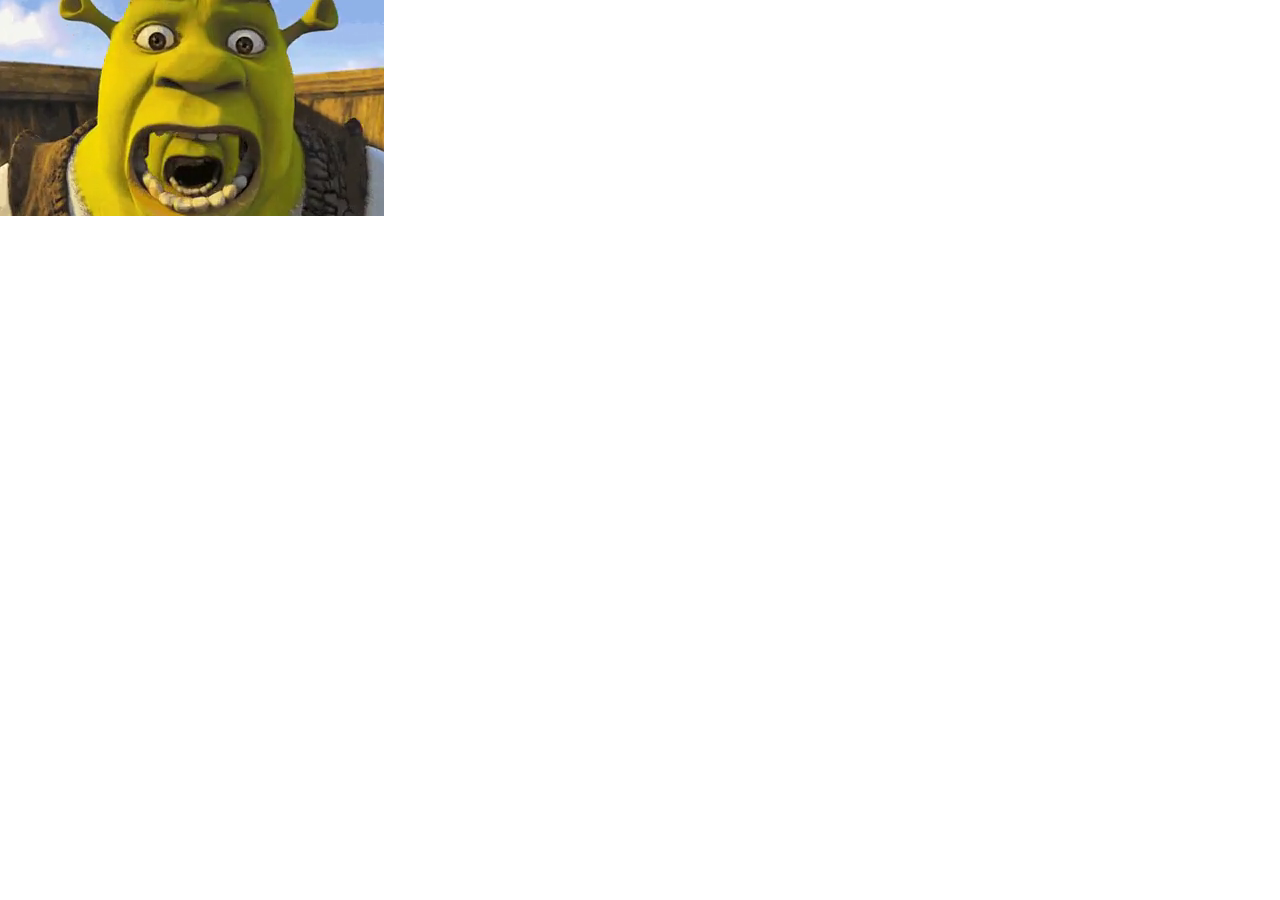
==== 1.html @ c8e8231d "Add files via upload" ====
<!DOCTYPE html>
<html>

<head>
    <meta charset="utf-8">
    <meta name="viewport" content="width=device-width, initial-scale=1.0, shrink-to-fit=no">
    <title>1</title>
    <link rel="stylesheet" href="assets/bootstrap/css/bootstrap.min.css">
    <link rel="stylesheet" href="assets/css/styles.css">
</head>

<body class="text-center m-auto flex-xl-fill justify-content-xl-center" style="margin: auto;margin-left: auto;margin-right: auto;margin-bottom: auto;margin-top: auto;"><video class="flex-fill m-auto flex-xl-fill justify-content-xl-center" width="384" height="216" style="margin-right: auto;margin-left: auto;" preload="auto" autoplay="" loop="" muted=""><source src="./1.mp4" type="video/mp4"></video>
    <script src="assets/js/jquery.min.js"></script>
    <script src="assets/bootstrap/js/bootstrap.min.js"></script>
</body>

</html>
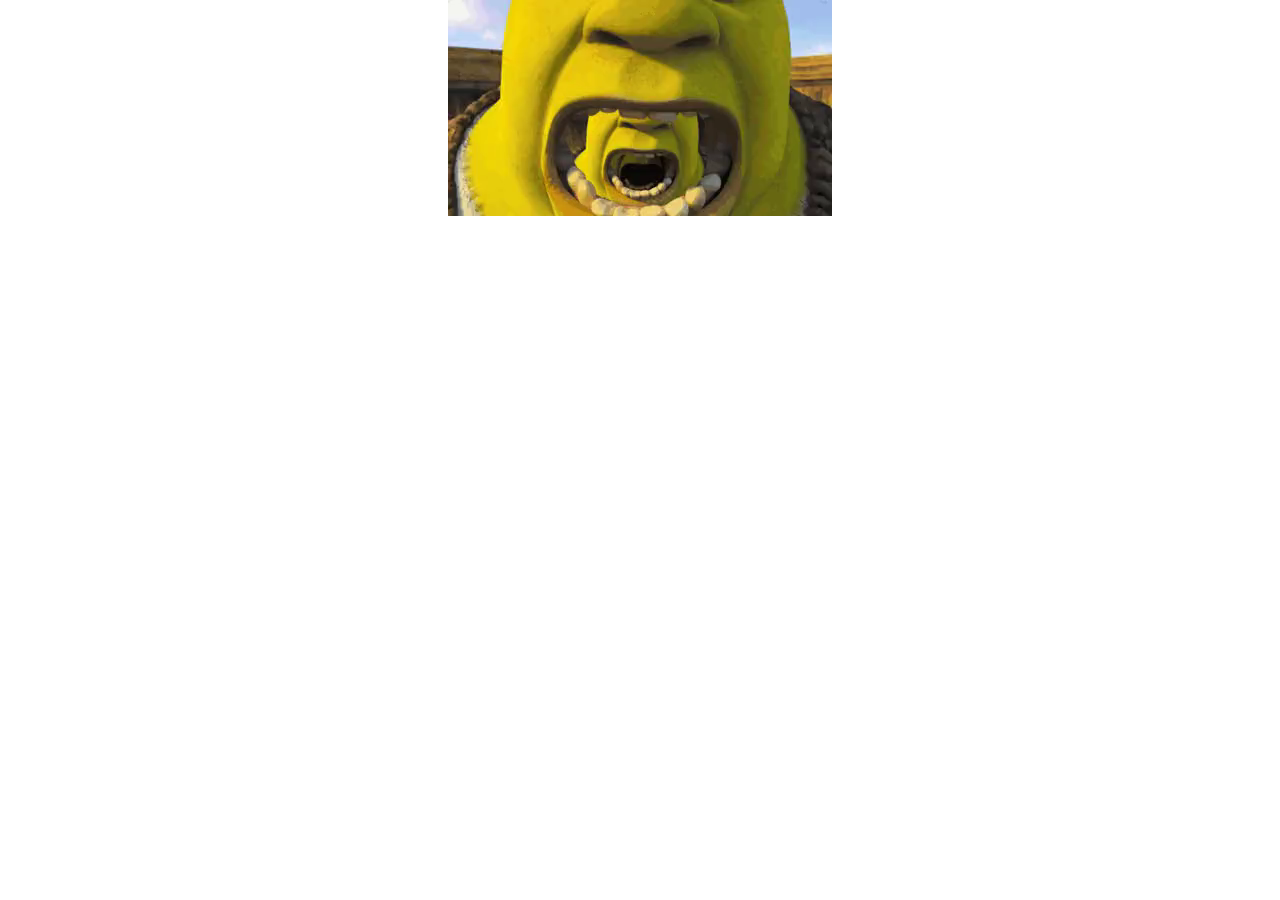
==== commit 9b97df79: "Add files via upload" ====
--- a/1.html
+++ b/1.html
@@ -9,7 +9,7 @@
     <link rel="stylesheet" href="assets/css/styles.css">
 </head>
 
-<body class="text-center m-auto flex-xl-fill justify-content-xl-center" style="margin: auto;margin-left: auto;margin-right: auto;margin-bottom: auto;margin-top: auto;"><video class="flex-fill m-auto flex-xl-fill justify-content-xl-center" width="384" height="216" style="margin-right: auto;margin-left: auto;" preload="auto" autoplay="" loop="" muted=""><source src="./1.mp4" type="video/mp4"></video>
+<body class="text-center m-auto flex-xl-fill justify-content-xl-center" style="margin: auto;margin-left: auto;margin-right: auto;margin-bottom: auto;margin-top: 200px;"><video class="flex-fill m-auto flex-xl-fill justify-content-xl-center" width="384" height="216" style="margin-right: auto;margin-left: auto;margin-bottom: 200px;margin-top: auto;" preload="auto" loop muted><source src="./1.mp4" type="video/mp4"></source></video>
     <script src="assets/js/jquery.min.js"></script>
     <script src="assets/bootstrap/js/bootstrap.min.js"></script>
 </body>
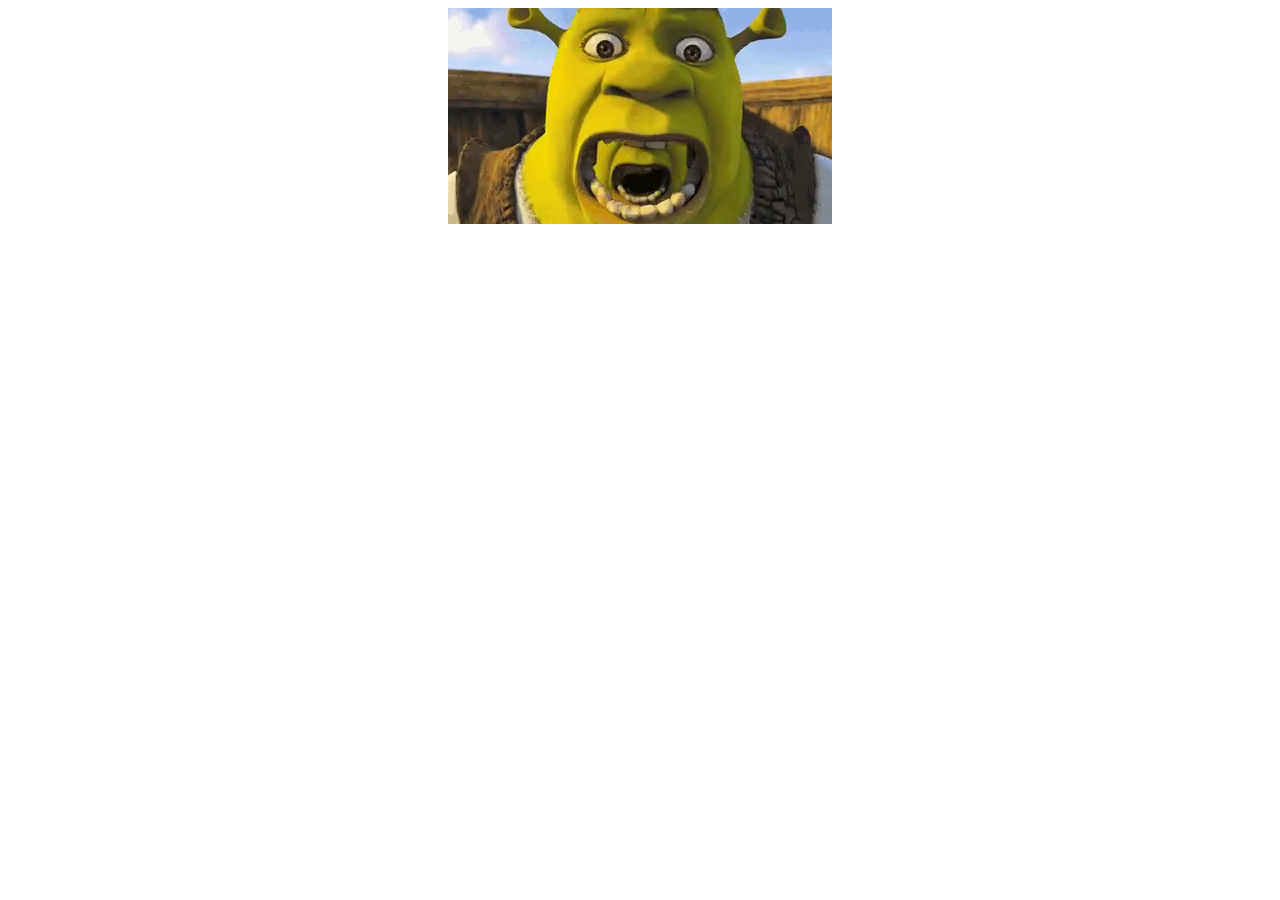
==== commit c3715588: "Update 1.html" ====
--- a/1.html
+++ b/1.html
@@ -3,15 +3,15 @@
 
 <head>
     <meta charset="utf-8">
-    <meta name="viewport" content="width=device-width, initial-scale=1.0, shrink-to-fit=no">
-    <title>1</title>
+    <meta name="viewport" content="width=device-width, initial-scale=5.0, shrink-to-fit=no">
+    <title>Shrack</title>
     <link rel="stylesheet" href="assets/bootstrap/css/bootstrap.min.css">
     <link rel="stylesheet" href="assets/css/styles.css">
 </head>
 
-<body class="text-center m-auto flex-xl-fill justify-content-xl-center" style="margin: auto;margin-left: auto;margin-right: auto;margin-bottom: auto;margin-top: 200px;"><video class="flex-fill m-auto flex-xl-fill justify-content-xl-center" width="384" height="216" style="margin-right: auto;margin-left: auto;margin-bottom: 200px;margin-top: auto;" preload="auto" loop muted><source src="./1.mp4" type="video/mp4"></source></video>
-    <script src="assets/js/jquery.min.js"></script>
-    <script src="assets/bootstrap/js/bootstrap.min.js"></script>
+<body
+      <p><video style="display: block; margin-left: auto; margin-right: auto;" autoplay="autoplay" loop="loop" muted="" width="384" height="216">
+    <source src="./1.mp4" type="video/mp4" /></video></p>
 </body>
 
-</html>+</html>
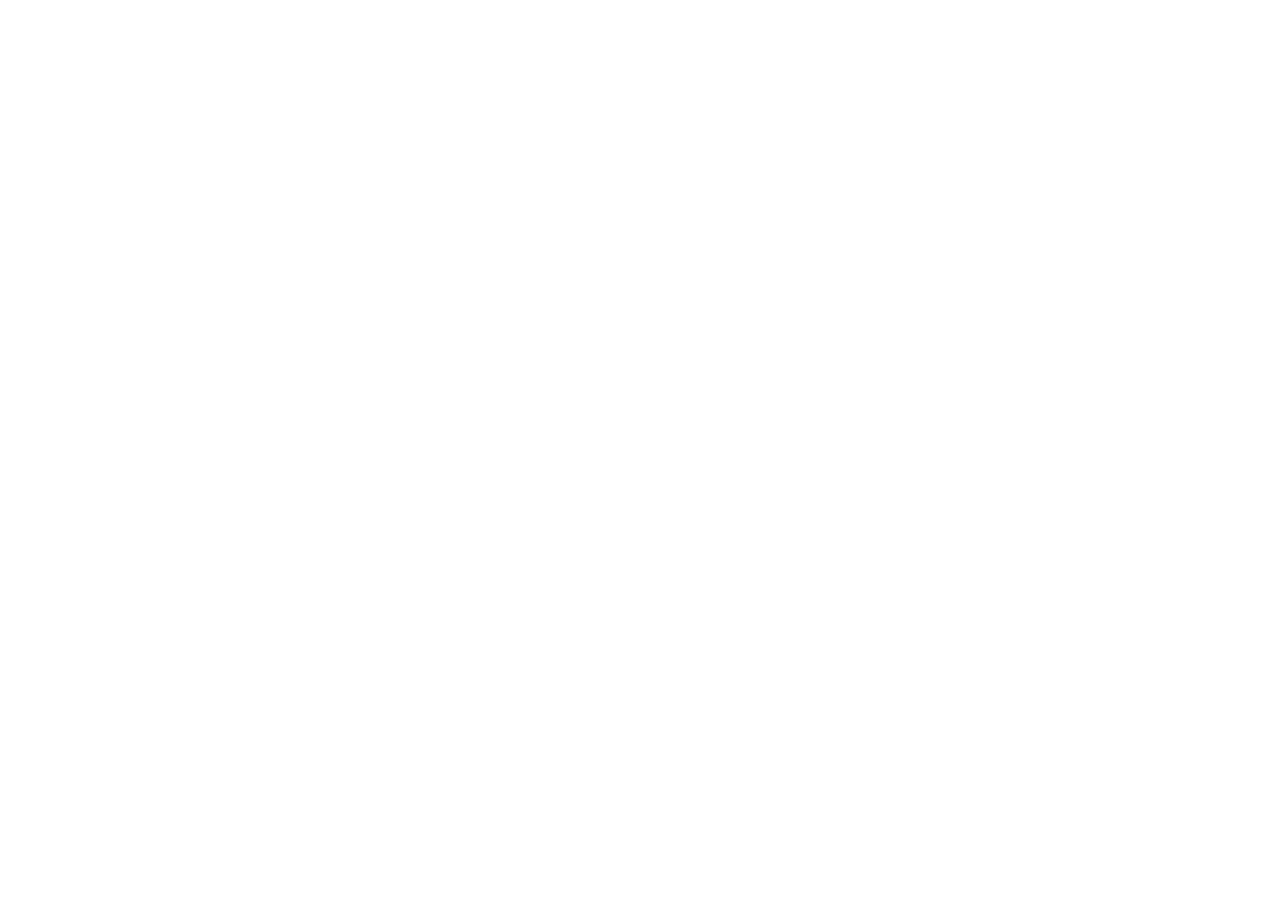
==== commit 5f2f9110: "Update 1.html" ====
--- a/1.html
+++ b/1.html
@@ -1,6 +1,6 @@
 <!DOCTYPE html>
 <html>
-
+    
 <head>
     <meta charset="utf-8">
     <meta name="viewport" content="width=device-width, initial-scale=5.0, shrink-to-fit=no">
@@ -8,10 +8,10 @@
     <link rel="stylesheet" href="assets/bootstrap/css/bootstrap.min.css">
     <link rel="stylesheet" href="assets/css/styles.css">
 </head>
-
-<body
-      <p><video style="display: block; margin-left: auto; margin-right: auto;" autoplay="autoplay" loop="loop" muted="" width="384" height="216">
-    <source src="./1.mp4" type="video/mp4" /></video></p>
+    
+<body>
+<video audio="muted" autoplay="autoplay" loop="loop" preload="preload" src="https://github.com/zuzk/air/raw/master/1.mp4">
+</video>
 </body>
 
 </html>
